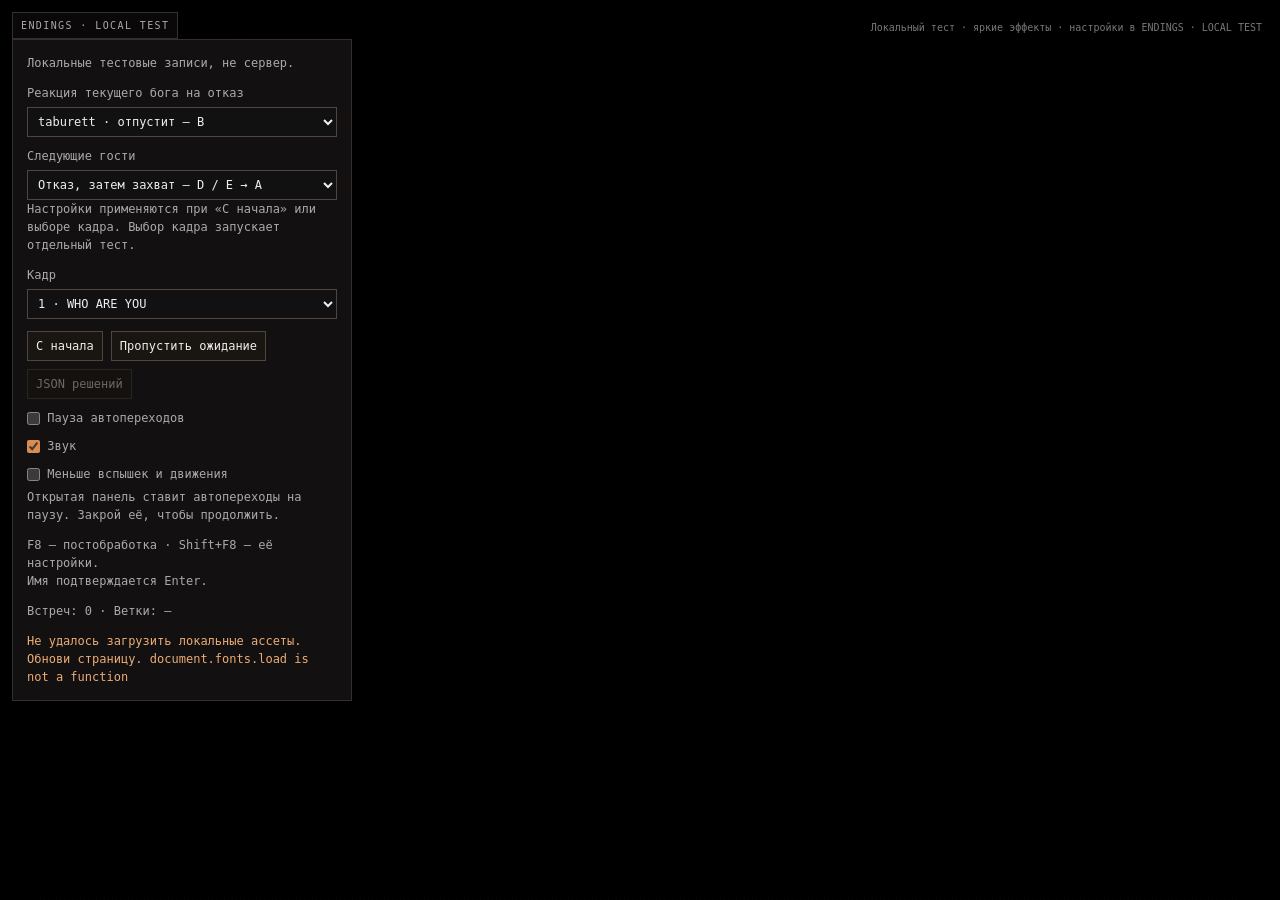
==== endingtest/index.html @ 2a9b7ab7 "Add standalone ending test at /endingtest" ====
<!doctype html>
<html lang="en">
<head>
  <meta charset="utf-8">
  <meta name="viewport" content="width=device-width, initial-scale=1">
  <meta name="color-scheme" content="dark">
  <title>UNTORRA · endings · local prototype</title>
  <link rel="preload" href="assets/fonts/Quantico-Regular.woff2" as="font" type="font/woff2" crossorigin>
  <link rel="stylesheet" href="effects.css?v=1">
  <link rel="stylesheet" href="prototype.css?v=16">
</head>
<body>
  <svg width="0" height="0" aria-hidden="true" style="position:absolute;pointer-events:none">
    <defs><filter id="orb-alpha" x="0" y="0" width="100%" height="100%" color-interpolation-filters="sRGB"><feColorMatrix values="0 0 0 0 0  0 0 0 0 0  0 0 0 0 0  -0.2126 -0.7152 -0.0722 0 1"/><feComposite in2="SourceAlpha" operator="in"/></filter></defs>
  </svg>
  <div id="game">
    <main id="stage" aria-label="Untorra endings" aria-busy="true">
      <div id="scene" data-screen="loading"></div>
      <video id="trip-video" src="assets/video/first-trip-v1.mp4" poster="assets/video/first-trip-v1-poster.jpg" preload="auto" muted playsinline aria-hidden="true" hidden></video>
      <video id="repeat-trip-video" src="assets/video/repeat-trip-v1.mp4" poster="assets/video/repeat-trip-v1-poster.jpg" preload="auto" muted playsinline aria-hidden="true" hidden></video>
      <video id="kill-video" src="assets/video/kill.mp4" poster="assets/video/kill-poster.jpg" preload="auto" muted playsinline aria-hidden="true" hidden></video>
      <video id="after-kill-video" src="assets/video/after-kill.mp4" poster="assets/video/after-kill-poster.jpg" preload="auto" muted playsinline aria-hidden="true" hidden></video>
      <video id="god-death-video" src="assets/video/god-death-v1.mp4" poster="assets/video/god-death-v1-poster.jpg" preload="auto" muted playsinline aria-hidden="true" hidden></video>
      <canvas id="psyche" width="320" height="240" aria-hidden="true" hidden></canvas>
      <div id="vignette" hidden></div>
      <div id="grain" hidden></div>
    </main>
    <div id="fade-overlay" aria-hidden="true" hidden></div>
    <button id="start-ending" type="button" hidden>click to begin</button>
  </div>
  <details id="prototype-tools">
    <summary>ENDINGS · LOCAL TEST</summary>
    <div class="tools-body">
      <p id="fixture-summary">Локальные тестовые записи, не сервер.</p>
      <label for="god-profile">Реакция текущего бога на отказ</label>
      <select id="god-profile" aria-label="Реакция бога на отказ"></select>
      <label for="visitor-plan">Следующие гости</label>
      <select id="visitor-plan" aria-label="Последовательность гостей"></select>
      <p>Настройки применяются при «С начала» или выборе кадра. Выбор кадра запускает отдельный тест.</p>
      <label for="scene-picker">Кадр</label>
      <select id="scene-picker" aria-label="Кадр прототипа"></select>
      <div class="tools-buttons">
        <button id="restart" type="button">С начала</button>
        <button id="next-scene" type="button">Пропустить ожидание</button>
        <button id="export-decisions" type="button" disabled>JSON решений</button>
      </div>
      <label><input id="pause-story" type="checkbox"> Пауза автопереходов</label>
      <label><input id="sound-enabled" type="checkbox" checked> Звук</label>
      <label><input id="reduced-motion" type="checkbox"> Меньше вспышек и движения</label>
      <p>Открытая панель ставит автопереходы на паузу. Закрой её, чтобы продолжить.</p>
      <p>F8 — постобработка · Shift+F8 — её настройки.<br>Имя подтверждается Enter.</p>
      <p id="run-summary">Встреч: 0 · Ветки: —</p>
      <output id="prototype-status" aria-live="polite">Загрузка локальных ассетов…</output>
    </div>
  </details>
  <p id="motion-notice">Локальный тест · яркие эффекты · настройки в ENDINGS · LOCAL TEST</p>
  <noscript>Для локального прототипа нужен JavaScript.</noscript>
  <script src="effects.js?v=1"></script>
  <script type="module" src="prototype.js?v=21"></script>
</body>
</html>
---- endingtest/effects.css ----
#stage.game-dither-enabled { filter: url("#game-dither-filter"); }
#game { isolation: isolate; }
#game-screen-noise-layer, #game > #fade-overlay {
  position: absolute; inset: auto; top: 50%; left: 50%; transform: translate(-50%, -50%);
  width: min(100vw, 133.333vh); height: min(100vh, 75vw); pointer-events: none;
}
#game > #fade-overlay { z-index: 300; }
#game-screen-noise-layer { z-index: 190; overflow: hidden; mix-blend-mode: soft-light; }
#game-screen-noise-layer[hidden] { display: none; }
.game-screen-noise-texture {
  position: absolute; inset: -64px;
  background: url('assets/effects/grain.svg') repeat;
  will-change: transform; animation: game-screen-grain .1333333333s steps(1, end) infinite;
}
@keyframes game-screen-grain {
  0% { transform: translate3d(0,0,0); }
  12.5% { transform: translate3d(-31px,17px,0); }
  25% { transform: translate3d(23px,-43px,0); }
  37.5% { transform: translate3d(-47px,-29px,0); }
  50% { transform: translate3d(13px,37px,0); }
  62.5% { transform: translate3d(41px,-11px,0); }
  75% { transform: translate3d(-19px,53px,0); }
  87.5% { transform: translate3d(53px,29px,0); }
}
#game-crt-scanlines {
  position: absolute; top: 50%; left: 50%; transform: translate(-50%, -50%);
  width: min(100vw, 133.333vh); height: min(100vh, 75vw);
  z-index: 200; pointer-events: none;
  background: repeating-linear-gradient(to bottom,
    transparent 0px, transparent 2px,
    rgba(0,0,0,.5) 2.5px, rgba(0,0,0,.9) 3px,
    rgba(0,0,0,.5) 3.5px, transparent 4px);
}
#game-crt-scanlines[hidden] { display: none; }
#game-dither-toast {
  position: fixed; left: 50%; bottom: 12px; transform: translateX(-50%);
  z-index: 1000; pointer-events: none; opacity: 0;
  padding: 6px 10px; color: #fff2e9; background: #15100de8;
  font: 12px/1.4 ui-monospace, Menlo, monospace;
  transition: opacity 150ms ease;
}
#game-dither-toast.show { opacity: 1; }


/* Test controls stay outside the filtered stage so the slider remains clear. */
#game-dither-controls {
  position: fixed; right: 12px; bottom: 12px; z-index: 450;
  width: min(300px, calc(100vw - 24px)); max-height: calc(100vh - 24px); overflow-y: auto; padding: 12px;
  color: #e6e6ea; background: #16161af5; border: 1px solid #3a3a42;
  font: 12px/1.5 ui-monospace, Menlo, monospace;
}
#game-dither-controls[hidden] { display: none; }
.dither-controls-heading { display: flex; align-items: center; justify-content: space-between; margin-bottom: 8px; }
.dither-controls-heading h2 { font: inherit; font-weight: 600; letter-spacing: .08em; text-transform: uppercase; }
#game-dither-close { border: 0; background: none; color: #e6e6ea; font: inherit; font-size: 20px; line-height: 1; cursor: pointer; padding: 0 3px; }
#game-dither-controls .dither-enabled { display: flex; align-items: center; gap: 6px; margin-bottom: 8px; }
#game-dither-controls input { accent-color: #c77842; }
.dither-mix-row { display: flex; align-items: center; gap: 8px; margin: 4px 0 10px; }
#game-dither-controls input[type="range"] { flex: 1; min-width: 0; cursor: ew-resize; }
#game-dither-controls input[type="number"] { width: 52px; padding: 3px; font: inherit; color: #e6e6ea; background: #0e0e11; border: 1px solid #3a3a42; }
#game-dither-controls input:disabled { opacity: .4; cursor: default; }
#game-dither-controls p { color: #9a9aa6; font-size: 10px; }

.vignette-controls { border-top: 1px solid #3a3a42; padding-top: 10px; margin-top: 12px; }
.vignette-controls h3 { font: inherit; }
#game-dither-controls #vignette-screen-name { margin: 4px 0 10px; overflow-wrap: anywhere; }
.vignette-actions { display: flex; gap: 6px; }
.vignette-actions button { padding: 4px 6px; border: 1px solid #3a3a42; background: #24242b; color: #e6e6ea; font: inherit; font-size: 10px; cursor: pointer; }
.vignette-actions button:disabled { opacity: .4; cursor: default; }
---- endingtest/prototype.css ----
@font-face {
  font-family: Quantico;
  src: url('assets/fonts/Quantico-Regular.woff2') format('woff2');
  font-display: block;
}

* { box-sizing: border-box; margin: 0; padding: 0; }
html, body { width: 100%; height: 100%; overflow: hidden; background: #000; }
body { color: #fff; font-family: Quantico, monospace; }
button, input, select { font: inherit; }
button, summary, select { cursor: pointer; }
button:focus-visible, input:focus-visible, select:focus-visible, summary:focus-visible { outline: 2px solid #ff8800; outline-offset: 4px; }
[hidden] { display: none !important; }
#game { position: relative; width: 100%; height: 100%; background: #000; isolation: isolate; transform: translate(var(--screen-shake-x, 0px), var(--screen-shake-y, 0px)); }
#game[data-shaking="true"] { will-change: transform; }
#stage {
  position: absolute;
  top: 50%; left: 50%;
  width: min(100vw, 133.333333vh);
  height: min(100vh, 75vw);
  transform: translate(-50%, -50%);
  overflow: hidden;
  background: #000;
  cursor: url('assets/cursors/passive.png') 0 0, default;
}
#stage[data-animated="true"].game-dither-enabled,
#stage[data-matched-still="true"].game-dither-enabled { filter: none; }
#scene { position: absolute; inset: 0; background: #000; }
#scene[data-tone="white"] { background: #fff; }
#scene[data-tone="red"] { background: #f00; }
.scene-layout { position: absolute; width: 640px; height: 480px; transform-origin: 0 0; overflow: hidden; }
.copy { position: absolute; white-space: pre; font-weight: 400; font-size: 16px; line-height: 1.324; letter-spacing: .4em; user-select: none; pointer-events: none; }
.copy > canvas { display: block; image-rendering: pixelated; }
[data-appearance] { opacity: 0; }
.copy[data-appearance="echo"] { z-index: 1; }
.copy[data-appearance="main"] { z-index: 3; }
.copy[data-appearance="instant"] { opacity: 1; z-index: 3; }
.scene-button:disabled { cursor: default; }
#fade-overlay { background: #000; opacity: 0; }
#start-ending {
  position: absolute; top: 50%; left: 50%; transform: translate(-50%, -50%);
  width: min(100vw, 133.333333vh); height: min(100vh, 75vw); z-index: 350;
  display: grid; place-items: center; border: 0; background: #000; color: #aaa;
  font-size: clamp(12px, 2.5vw, 24px); letter-spacing: .4em;
}
.thought { font-size: 24px; }
.center-copy { text-align: center; white-space: normal; }
.orb { position: absolute; left: 167px; top: 87px; width: 307px; height: 307px; pointer-events: none; }
.orb img { display: block; }
.post-kill-still { position: absolute; inset: 0; width: 640px; height: 480px; image-rendering: auto; pointer-events: none; }
.departing-visitor { position: absolute; inset: 0; pointer-events: none; }
.visitor-mask {
  position: absolute; left: 186.333332px; top: 127.799999px; width: 265.807831px; height: 238.027451px;
  mask-image: url('assets/figma/9a-imgUntorraBooklet3Copy21.svg');
  -webkit-mask-image: url('assets/figma/9a-imgUntorraBooklet3Copy21.svg');
  mask-repeat: no-repeat; -webkit-mask-repeat: no-repeat;
  mask-size: 161px 161px; -webkit-mask-size: 161px 161px;
  mask-position: 53.666668px 32.200001px; -webkit-mask-position: 53.666668px 32.200001px;
  pointer-events: none;
}
.visitor-mask img, .large-face img { display: block; width: 100%; height: 100%; object-fit: cover; }
.large-face { position: absolute; left: 110px; top: 28px; width: 421px; height: 377px; pointer-events: none; }
.old-face { left: 109px; top: 51px; mix-blend-mode: lighten; }
.scene-button {
  position: absolute; display: grid; place-items: center;
  border: 2px solid #7f7f7f; border-radius: 0; background: transparent; color: #fff;
  height: 41px; font-size: 16px; line-height: 1.324; letter-spacing: .4em;
  cursor: url('assets/cursors/front.png') 11 0, pointer;
}
.scene-button .copy { position: relative; inset: auto; pointer-events: none; }
.scene-button:is(:hover, :focus-visible) { background: #fff; color: #000; border-color: #7f7f7f; }
.scene-button:is(:hover, :focus-visible) canvas { filter: brightness(0); }
.scene-button:active { transform: translateY(1px); }
.light-button { color: #000; }
.light-button:is(:hover, :focus-visible) { background: #000; color: #fff; }
.light-button:is(:hover, :focus-visible) canvas { filter: brightness(0) invert(1); }
.no-button { left: 128px; top: 388px; width: 84px; }
.yes-button { left: 428px; top: 388px; width: 84px; }
.who-button { left: 197px; top: 416px; width: 246px; }
.claim-button { left: 18px; top: 416px; width: 603px; }
.kill-button { left: 92px; top: 414px; width: 134px; }
.release-button { left: 399px; top: 414px; width: 170px; }
.name-field {
  position: absolute; left: 62px; top: 388px; width: 516px; height: 41px;
  border: 2px solid #7f7f7f; border-radius: 0; background: transparent; padding: 6px 19px;
  color: transparent; -webkit-text-fill-color: transparent; font-size: 16px; line-height: 21px; letter-spacing: 6.4px;
  font-kerning: none; font-variant-ligatures: none;
  caret-color: #fff; appearance: none; -webkit-appearance: none;
}
.name-field::placeholder { color: #484848; opacity: 1; }
.name-field:focus-visible { outline: none; border-color: #aaa; }
.name-field-text { left: 83px; top: 398px; width: 474px; height: 21.184px; overflow: hidden; color: #fff; }
.trip-bar { position: absolute; pointer-events: none; z-index: 2; }
.trip-orb { position: absolute; left: 95.5px; top: 15.5px; width: 450px; height: 450px; pointer-events: none; z-index: 3; filter: url('#orb-alpha'); }
.trip-caption { z-index: 4; }
#psyche { position: absolute; inset: 0; width: 100%; height: 100%; pointer-events: none; image-rendering: pixelated; z-index: 1; }
#trip-video, #repeat-trip-video, #kill-video, #after-kill-video, #god-death-video { position: absolute; inset: 0; width: 100%; height: 100%; object-fit: contain; pointer-events: none; z-index: 1; }
#stage[data-trip="true"] .scene-layout { z-index: 2; }
#stage[data-animated="true"] #scene[data-screen="3a"] .scene-layout,
#scene[data-screen="13a"] .scene-layout { z-index: 2; }
#scene[data-screen="3a"] .old-face { visibility: hidden; }
#stage[data-reduced="true"] #scene[data-screen="3a"] .old-face { visibility: visible; }
#scene[data-screen="13a"] .copy { color: #f00; }
#stage[data-reduced="true"] .trip-bar { opacity: .35; }
#prototype-tools { position: fixed; left: 12px; top: 12px; z-index: 500; max-width: min(340px, calc(100vw - 24px)); font: 12px/1.5 ui-monospace, Menlo, monospace; color: #aaa; }
#prototype-tools summary { display: inline-block; border: 1px solid #35302c; padding: 5px 8px; background: #0b0909e8; list-style: none; font-size: 10px; letter-spacing: .14em; }
#prototype-tools summary::-webkit-details-marker { display: none; }
.tools-body { background: #131111f5; border: 1px solid #35302c; padding: 14px; max-height: calc(100vh - 75px); overflow: auto; }
.tools-body p { margin-bottom: 12px; }
.tools-body label { display: block; margin: 10px 0 5px; }
.tools-body input { accent-color: #dd8b4d; vertical-align: middle; }
.tools-body select { width: 100%; padding: 6px; border: 1px solid #51453d; border-radius: 0; color: #eee; background: #111; }
.tools-buttons { display: flex; flex-wrap: wrap; gap: 8px; margin-top: 12px; }
.tools-buttons button:disabled { opacity: .4; cursor: default; }
.tools-buttons button { padding: 5px 8px; border: 1px solid #51453d; border-radius: 0; background: #191511; color: #eee; }
#prototype-status { display: block; color: #edac75; overflow-wrap: anywhere; }
#motion-notice { position: fixed; top: 16px; right: 12px; max-width: calc(100vw - 155px); z-index: 400; color: #777; background: #000b; padding: 4px 6px; font: 10px/1.5 ui-monospace, Menlo, monospace; pointer-events: none; transition: opacity 300ms ease; }
body.ready #motion-notice { opacity: 0; transition-delay: 6s; }
body.reduced-motion .game-screen-noise-texture { animation: none; }
@media (prefers-reduced-motion: reduce) { .trip-orb { animation: none !important; } }
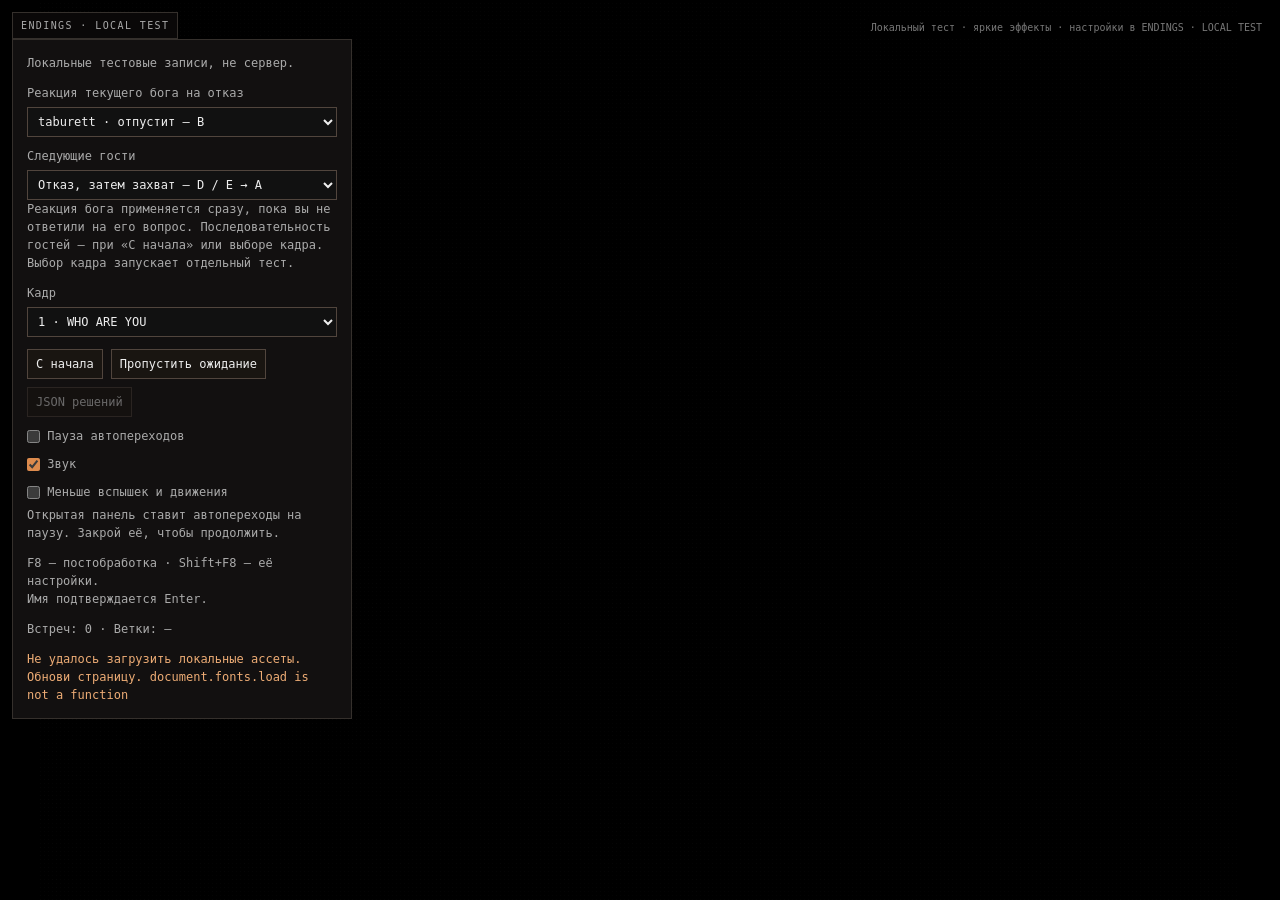
==== commit 9f971c5c: "Update ending test with final refusal and cursor fixes" ====
--- a/endingtest/index.html
+++ b/endingtest/index.html
@@ -7,7 +7,7 @@
   <title>UNTORRA · endings · local prototype</title>
   <link rel="preload" href="assets/fonts/Quantico-Regular.woff2" as="font" type="font/woff2" crossorigin>
   <link rel="stylesheet" href="effects.css?v=1">
-  <link rel="stylesheet" href="prototype.css?v=16">
+  <link rel="stylesheet" href="prototype.css?v=17">
 </head>
 <body>
   <svg width="0" height="0" aria-hidden="true" style="position:absolute;pointer-events:none">
@@ -36,7 +36,7 @@
       <select id="god-profile" aria-label="Реакция бога на отказ"></select>
       <label for="visitor-plan">Следующие гости</label>
       <select id="visitor-plan" aria-label="Последовательность гостей"></select>
-      <p>Настройки применяются при «С начала» или выборе кадра. Выбор кадра запускает отдельный тест.</p>
+      <p>Реакция бога применяется сразу, пока вы не ответили на его вопрос. Последовательность гостей — при «С начала» или выборе кадра. Выбор кадра запускает отдельный тест.</p>
       <label for="scene-picker">Кадр</label>
       <select id="scene-picker" aria-label="Кадр прототипа"></select>
       <div class="tools-buttons">
@@ -56,6 +56,6 @@
   <p id="motion-notice">Локальный тест · яркие эффекты · настройки в ENDINGS · LOCAL TEST</p>
   <noscript>Для локального прототипа нужен JavaScript.</noscript>
   <script src="effects.js?v=1"></script>
-  <script type="module" src="prototype.js?v=21"></script>
+  <script type="module" src="prototype.js?v=22"></script>
 </body>
 </html>
--- a/endingtest/prototype.css
+++ b/endingtest/prototype.css
@@ -21,7 +21,7 @@
   transform: translate(-50%, -50%);
   overflow: hidden;
   background: #000;
-  cursor: url('assets/cursors/passive.png') 0 0, default;
+  cursor: url('assets/cursors/passive-arrow.png?v=1') 0 0, default;
 }
 #stage[data-animated="true"].game-dither-enabled,
 #stage[data-matched-still="true"].game-dither-enabled { filter: none; }
@@ -35,7 +35,7 @@
 .copy[data-appearance="echo"] { z-index: 1; }
 .copy[data-appearance="main"] { z-index: 3; }
 .copy[data-appearance="instant"] { opacity: 1; z-index: 3; }
-.scene-button:disabled { cursor: default; }
+.scene-button:disabled { cursor: inherit; }
 #fade-overlay { background: #000; opacity: 0; }
 #start-ending {
   position: absolute; top: 50%; left: 50%; transform: translate(-50%, -50%);
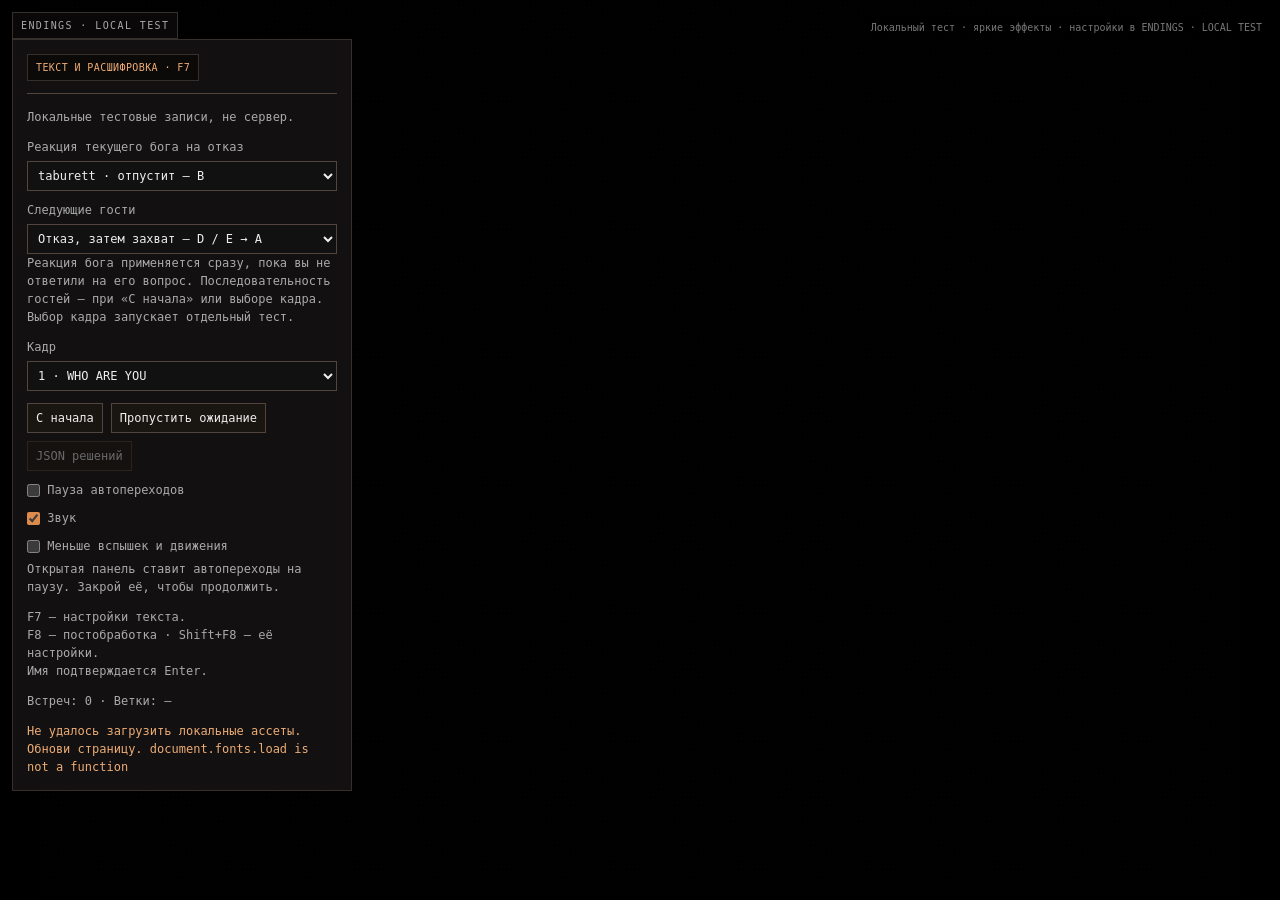
==== commit fa25e1a0: "Update endingtest with alien decoding and latest text settings" ====
--- a/endingtest/index.html
+++ b/endingtest/index.html
@@ -7,7 +7,7 @@
   <title>UNTORRA · endings · local prototype</title>
   <link rel="preload" href="assets/fonts/Quantico-Regular.woff2" as="font" type="font/woff2" crossorigin>
   <link rel="stylesheet" href="effects.css?v=1">
-  <link rel="stylesheet" href="prototype.css?v=17">
+  <link rel="stylesheet" href="prototype.css?v=24">
 </head>
 <body>
   <svg width="0" height="0" aria-hidden="true" style="position:absolute;pointer-events:none">
@@ -48,14 +48,14 @@
       <label><input id="sound-enabled" type="checkbox" checked> Звук</label>
       <label><input id="reduced-motion" type="checkbox"> Меньше вспышек и движения</label>
       <p>Открытая панель ставит автопереходы на паузу. Закрой её, чтобы продолжить.</p>
-      <p>F8 — постобработка · Shift+F8 — её настройки.<br>Имя подтверждается Enter.</p>
+      <p>F7 — настройки текста.<br>F8 — постобработка · Shift+F8 — её настройки.<br>Имя подтверждается Enter.</p>
       <p id="run-summary">Встреч: 0 · Ветки: —</p>
       <output id="prototype-status" aria-live="polite">Загрузка локальных ассетов…</output>
     </div>
   </details>
   <p id="motion-notice">Локальный тест · яркие эффекты · настройки в ENDINGS · LOCAL TEST</p>
   <noscript>Для локального прототипа нужен JavaScript.</noscript>
-  <script src="effects.js?v=1"></script>
-  <script type="module" src="prototype.js?v=22"></script>
+  <script src="effects.js?v=2"></script>
+  <script type="module" src="prototype.js?v=39"></script>
 </body>
 </html>
--- a/endingtest/prototype.css
+++ b/endingtest/prototype.css
@@ -6,7 +6,7 @@
 
 * { box-sizing: border-box; margin: 0; padding: 0; }
 html, body { width: 100%; height: 100%; overflow: hidden; background: #000; }
-body { color: #fff; font-family: Quantico, monospace; }
+body { color: var(--ending-ink, #ed974e); font-family: Quantico, monospace; --ending-text-scale: .65; --name-entry-inset: calc(21px * var(--ending-text-scale)); }
 button, input, select { font: inherit; }
 button, summary, select { cursor: pointer; }
 button:focus-visible, input:focus-visible, select:focus-visible, summary:focus-visible { outline: 2px solid #ff8800; outline-offset: 4px; }
@@ -30,7 +30,7 @@
 #scene[data-tone="red"] { background: #f00; }
 .scene-layout { position: absolute; width: 640px; height: 480px; transform-origin: 0 0; overflow: hidden; }
 .copy { position: absolute; white-space: pre; font-weight: 400; font-size: 16px; line-height: 1.324; letter-spacing: .4em; user-select: none; pointer-events: none; }
-.copy > canvas { display: block; image-rendering: pixelated; }
+.copy > canvas { display: block; image-rendering: pixelated; transform: scale(var(--ending-text-scale)); transform-origin: center; }
 [data-appearance] { opacity: 0; }
 .copy[data-appearance="echo"] { z-index: 1; }
 .copy[data-appearance="main"] { z-index: 3; }
@@ -40,7 +40,7 @@
 #start-ending {
   position: absolute; top: 50%; left: 50%; transform: translate(-50%, -50%);
   width: min(100vw, 133.333333vh); height: min(100vh, 75vw); z-index: 350;
-  display: grid; place-items: center; border: 0; background: #000; color: #aaa;
+  display: grid; place-items: center; border: 0; background: #000; color: var(--ending-ink, #ed974e);
   font-size: clamp(12px, 2.5vw, 24px); letter-spacing: .4em;
 }
 .thought { font-size: 24px; }
@@ -63,33 +63,38 @@
 .old-face { left: 109px; top: 51px; mix-blend-mode: lighten; }
 .scene-button {
   position: absolute; display: grid; place-items: center;
-  border: 2px solid #7f7f7f; border-radius: 0; background: transparent; color: #fff;
-  height: 41px; font-size: 16px; line-height: 1.324; letter-spacing: .4em;
+  border: calc(2px * var(--ending-text-scale)) solid var(--control-ink, var(--ending-ink, #ed974e)); border-radius: 0; background: transparent; color: #fff;
+  width: calc(var(--button-width) * var(--ending-text-scale)); height: calc(41px * var(--ending-text-scale));
+  transform: translate(-50%, -50%); font-size: 16px; line-height: 1.324; letter-spacing: .4em;
   cursor: url('assets/cursors/front.png') 11 0, pointer;
 }
-.scene-button .copy { position: relative; inset: auto; pointer-events: none; }
-.scene-button:is(:hover, :focus-visible) { background: #fff; color: #000; border-color: #7f7f7f; }
+.scene-button .copy { position: absolute; left: 50%; top: 50%; transform: translate(-50%, -50%); pointer-events: none; }
+.scene-button:is(:hover, :focus-visible) { background: var(--ending-ink, #ed974e); border-color: var(--ending-ink, #ed974e); }
 .scene-button:is(:hover, :focus-visible) canvas { filter: brightness(0); }
-.scene-button:active { transform: translateY(1px); }
+.scene-button:focus-visible { outline-color: var(--ending-ink, #ed974e); }
+.scene-button:active { transform: translate(-50%, -50%) translateY(1px); }
 .light-button { color: #000; }
-.light-button:is(:hover, :focus-visible) { background: #000; color: #fff; }
-.light-button:is(:hover, :focus-visible) canvas { filter: brightness(0) invert(1); }
-.no-button { left: 128px; top: 388px; width: 84px; }
-.yes-button { left: 428px; top: 388px; width: 84px; }
-.who-button { left: 197px; top: 416px; width: 246px; }
-.claim-button { left: 18px; top: 416px; width: 603px; }
-.kill-button { left: 92px; top: 414px; width: 134px; }
-.release-button { left: 399px; top: 414px; width: 170px; }
+.light-button:is(:hover, :focus-visible) { background: #000; }
+.light-button:is(:hover, :focus-visible) canvas { filter: brightness(4.545455); }
+.no-button { left: 170px; top: 408.5px; --button-width: 84px; }
+.yes-button { left: 470px; top: 408.5px; --button-width: 84px; }
+.who-button { left: 320px; top: 436.5px; --button-width: 246px; }
+.claim-button { left: 319.5px; top: 436.5px; --button-width: 603px; }
+.kill-button { left: 159px; top: 434.5px; --button-width: 134px; }
+.release-button { left: 484px; top: 434.5px; --button-width: 170px; }
+.name-entry { position: absolute; left: 320px; top: 408.5px; width: calc(516px * var(--ending-text-scale)); height: calc(41px * var(--ending-text-scale)); transform: translate(-50%, -50%); }
+.name-label > canvas { transform-origin: left center; }
 .name-field {
-  position: absolute; left: 62px; top: 388px; width: 516px; height: 41px;
-  border: 2px solid #7f7f7f; border-radius: 0; background: transparent; padding: 6px 19px;
-  color: transparent; -webkit-text-fill-color: transparent; font-size: 16px; line-height: 21px; letter-spacing: 6.4px;
+  position: absolute; inset: 0; width: 100%; height: 100%;
+  border: calc(2px * var(--ending-text-scale)) solid var(--ending-ink, #ed974e); border-radius: 0; background: transparent; padding: calc(6px * var(--ending-text-scale)) calc(19px * var(--ending-text-scale));
+  color: transparent; -webkit-text-fill-color: transparent; font-size: calc(16px * var(--ending-text-scale)); line-height: calc(21px * var(--ending-text-scale)); letter-spacing: calc(6.4px * var(--ending-text-scale));
   font-kerning: none; font-variant-ligatures: none;
-  caret-color: #fff; appearance: none; -webkit-appearance: none;
+  caret-color: var(--ending-ink, #ed974e); appearance: none; -webkit-appearance: none;
 }
 .name-field::placeholder { color: #484848; opacity: 1; }
-.name-field:focus-visible { outline: none; border-color: #aaa; }
-.name-field-text { left: 83px; top: 398px; width: 474px; height: 21.184px; overflow: hidden; color: #fff; }
+.name-field:focus-visible { outline: none; border-color: var(--ending-ink, #ed974e); }
+.name-field-text { left: var(--name-entry-inset); right: var(--name-entry-inset); top: 50%; height: calc(21.184px * var(--ending-text-scale)); transform: translateY(-50%); overflow: hidden; color: #fff; font-size: calc(16px * var(--ending-text-scale)); display: flex; align-items: center; }
+.name-field-text > canvas { transform: none; flex-shrink: 0; }
 .trip-bar { position: absolute; pointer-events: none; z-index: 2; }
 .trip-orb { position: absolute; left: 95.5px; top: 15.5px; width: 450px; height: 450px; pointer-events: none; z-index: 3; filter: url('#orb-alpha'); }
 .trip-caption { z-index: 4; }
@@ -114,7 +119,27 @@
 .tools-buttons button:disabled { opacity: .4; cursor: default; }
 .tools-buttons button { padding: 5px 8px; border: 1px solid #51453d; border-radius: 0; background: #191511; color: #eee; }
 #prototype-status { display: block; color: #edac75; overflow-wrap: anywhere; }
+#prototype-tools.text-settings-expanded { width: min(480px, calc(100vw - 24px)); max-width: min(480px, calc(100vw - 24px)); }
+#text-settings { border-bottom: 1px solid #51453d; margin-bottom: 14px; padding-bottom: 12px; }
+#text-settings summary { cursor: pointer; letter-spacing: .04em; }
+#text-settings > summary { color: #edac75; }
+#text-settings .text-settings-hint { margin: 12px 0; font-size: 11px; }
+#text-settings .text-settings-group { border-top: 1px solid #35302c; }
+#text-settings .text-settings-group > summary { display: block; border: 0; padding: 9px 0; background: none; color: #ddd; font-size: 12px; }
+#text-settings .text-settings-group > summary::before { content: '+ '; color: #edac75; }
+#text-settings .text-settings-group[open] > summary::before { content: '− '; }
+.text-setting { margin: 0 0 12px; }
+#text-settings .text-setting label { margin: 0 0 4px; font-size: 11px; color: #ccc; }
+.text-setting-controls { display: grid; grid-template-columns: minmax(0, 1fr) 83px 24px; align-items: center; gap: 8px; }
+.text-setting-controls input { min-width: 0; width: 100%; margin: 0; }
+.text-setting-controls input:is([type='number'], [type='text']) { padding: 4px; border: 1px solid #51453d; border-radius: 0; color: #eee; background: #111; font: inherit; }
+.text-setting-controls input[type='color'] { height: 28px; padding: 0; border: 0; background: none; }
+.text-setting-controls span { font-size: 10px; }
+#text-settings .text-settings-actions { position: sticky; bottom: -14px; padding: 10px 0; background: #131111; border-top: 1px solid #51453d; }
+#text-settings-apply { color: #edac75; border-color: #edac75; }
+#text-settings-status { display: block; color: #edac75; font-size: 11px; overflow-wrap: anywhere; }
 #motion-notice { position: fixed; top: 16px; right: 12px; max-width: calc(100vw - 155px); z-index: 400; color: #777; background: #000b; padding: 4px 6px; font: 10px/1.5 ui-monospace, Menlo, monospace; pointer-events: none; transition: opacity 300ms ease; }
 body.ready #motion-notice { opacity: 0; transition-delay: 6s; }
 body.reduced-motion .game-screen-noise-texture { animation: none; }
+body.embedded #prototype-tools, body.embedded #motion-notice, body.embedded #start-ending { display: none !important; }
 @media (prefers-reduced-motion: reduce) { .trip-orb { animation: none !important; } }
